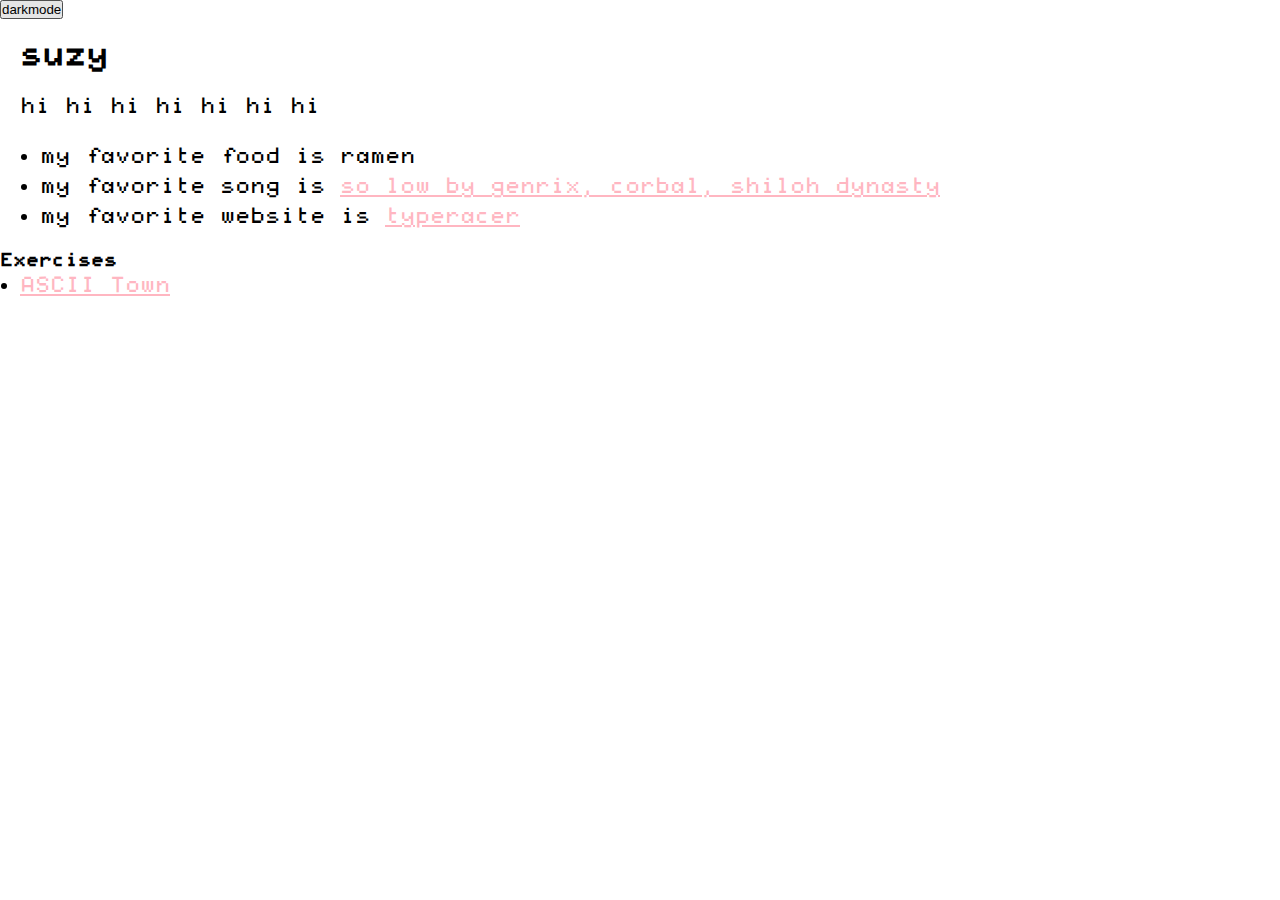
==== index.html @ d953b008 "darkmode button" ====
<!DOCTYPE html>
<html>

<head>

  <link rel="stylesheet" type="text/css" href="assets/style.css">
  <title>suzy | UI Design Programming 1</title>
  <meta charset="utf-8" />
</head>

<body>

 <button type="button">darkmode</button>

  <!-- this is where my code is-->
  <div id="grid">
    <div id="left-column" class="scroll">  

      <!-- my favorite pokemon -->
      <!-- <img src="https://archives.bulbagarden.net/media/upload/thumb/5/53/054Psyduck.png/140px-054Psyduck.png" alt="Psyduck" /> -->

      <!-- about me-->
      <h1>suzy</h1>  
      <p class="desc"> hi hi hi hi hi hi hi </p>
      <ul>
        <li>my favorite food is ramen</li>
        <li>my favorite song is <a href="https://open.spotify.com/track/1W9mO8lVFD2AhsIRwwMQ8r?si=76e4ce6cb79a4d27">so low by genrix, corbal, shiloh dynasty</a></li>
        <li>my favorite website is <a href="https://play.typeracer.com/">typeracer</a></li>
      </ul>

    </div>
  </div>
</body>
</html>
<h3>Exercises</h3>
      <ul>
        <li><a href="ascii/exterior-suzychim.html">ASCII Town</a></li>
      </ul>
---- assets/style.css ----
@font-face {
  font-family: FT88;
  src: url(FT88-Regular.woff);
}

* {
	margin:  0px;
	padding:  0px;
	box-sizing: border-box;
}

/* adjusting fonts */

body {
	 font-family: ‘FT88’, Arial, "Helvetica Neue", Helvetica, sans-serif;

	transition: background 500ms ease;

	Font-family: 'FT88' ;
}

p, li {
	font-size:  22px;
	line-height: 30px;
}

/* adjusting spacing */

#left-column {
	padding: 20px;
}

h1, p {
	margin-bottom:  20px;
}

ul, ol {
	margin-left: 20px;
}

img {
	max-width: 100%;
	height:  auto;
}

a, a:visited {
  transition: all 500ms ease;
  color: lightpink;
}

a:hover {
  color: red;  
}

/* uncomment the code below to set the grid */

/*#grid {
	display: grid;
	grid-template-columns: 1fr 1fr;
}

body {
	overflow: hidden;
}

.scroll {
	padding:  20px;
	overflow: scroll;
	height: 100vh;
}

#left-column {
}

#right-column {
	background: #333;
}*/
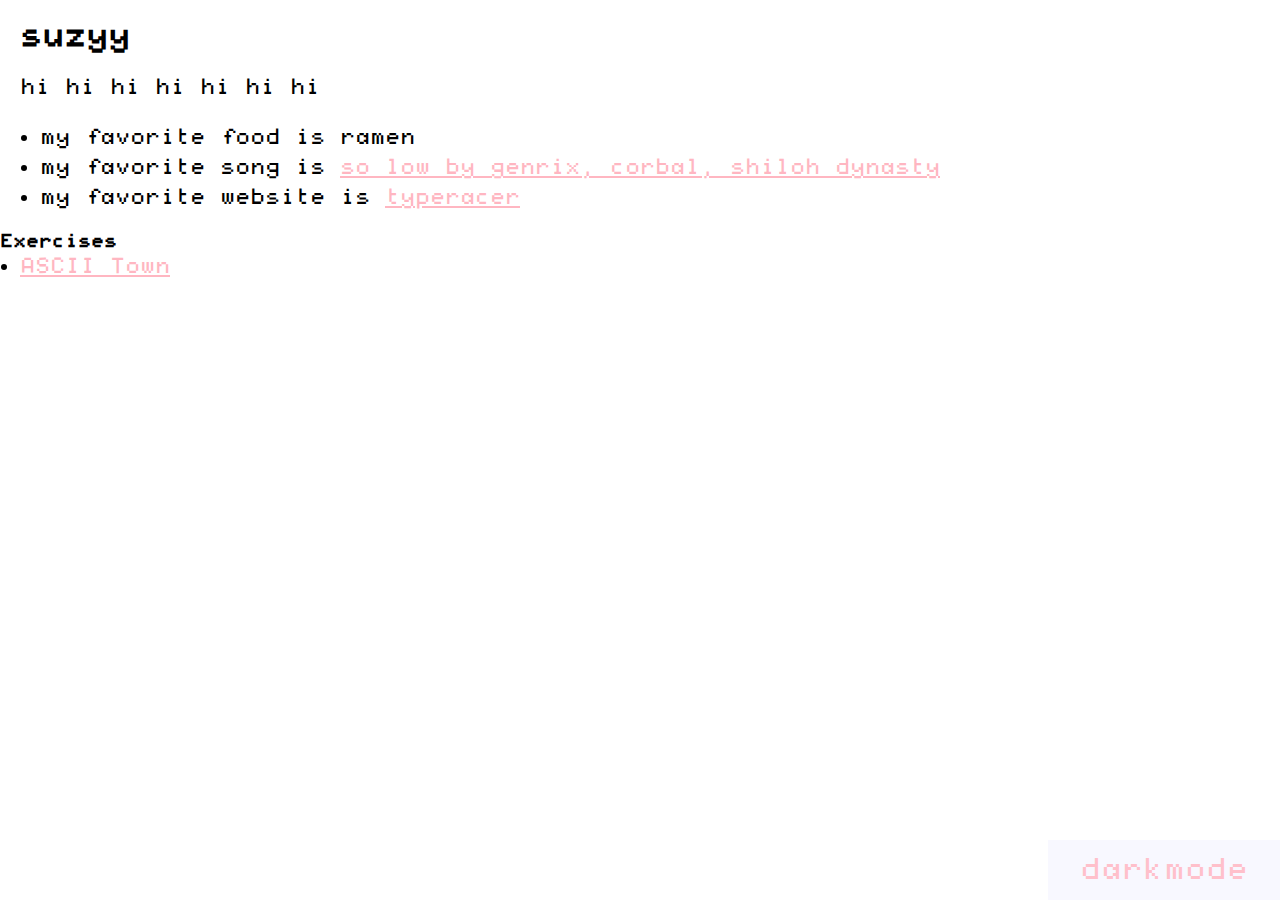
==== commit 45ebe574: "darkmode" ====
--- a/index.html
+++ b/index.html
@@ -3,6 +3,9 @@
 <html>
 
 <head>
+
+<script src="https://ajax.googleapis.com/ajax/libs/jquery/3.6.0/jquery.min.js"></script>
+ <script type="text/javascript" src="assets/script.js"></script>
 
   <link rel="stylesheet" type="text/css" href="assets/style.css">
   <title>suzy | UI Design Programming 1</title>
@@ -11,7 +14,8 @@
 
 <body>
 
- <button type="button">darkmode</button>
+ 
+
 
   <!-- this is where my code is-->
   <div id="grid">
@@ -21,7 +25,7 @@
       <!-- <img src="https://archives.bulbagarden.net/media/upload/thumb/5/53/054Psyduck.png/140px-054Psyduck.png" alt="Psyduck" /> -->
 
       <!-- about me-->
-      <h1>suzy</h1>  
+      <h1>suzyy</h1>  
       <p class="desc"> hi hi hi hi hi hi hi </p>
       <ul>
         <li>my favorite food is ramen</li>
@@ -31,9 +35,15 @@
 
     </div>
   </div>
-</body>
-</html>
+
 <h3>Exercises</h3>
       <ul>
         <li><a href="ascii/exterior-suzychim.html">ASCII Town</a></li>
       </ul>
+
+       <button id="button">darkmode</button>
+
+
+</body>
+</html>
+
--- a/assets/style.css
+++ b/assets/style.css
@@ -14,10 +14,24 @@
 body {
 	 font-family: ‘FT88’, Arial, "Helvetica Neue", Helvetica, sans-serif;
 
-	transition: background 500ms ease;
+	color: black;
 
 	Font-family: 'FT88' ;
+
+	background-color: white;
 }
+
+.darkmode {
+	 font-family: ‘FT88’, Arial, "Helvetica Neue", Helvetica, sans-serif;
+
+
+	color: ghostwhite;
+	Font-family: 'FT88' ;
+
+	background-color: black;
+}
+
+
 
 p, li {
 	font-size:  22px;
@@ -50,7 +64,26 @@
 
 a:hover {
   color: red;  
+
 }
+
+#button {
+  border: none;
+  color: pink;
+  background-color: ghostwhite;
+  padding: 15px 32px;
+  text-align: center;
+  text-decoration: none;
+ 
+  font-family: FT88;
+  font-size: 30px;
+  
+  cursor: pointer;
+ position: absolute;
+ bottom: 0;
+ right:0;
+}
+
 
 /* uncomment the code below to set the grid */
 
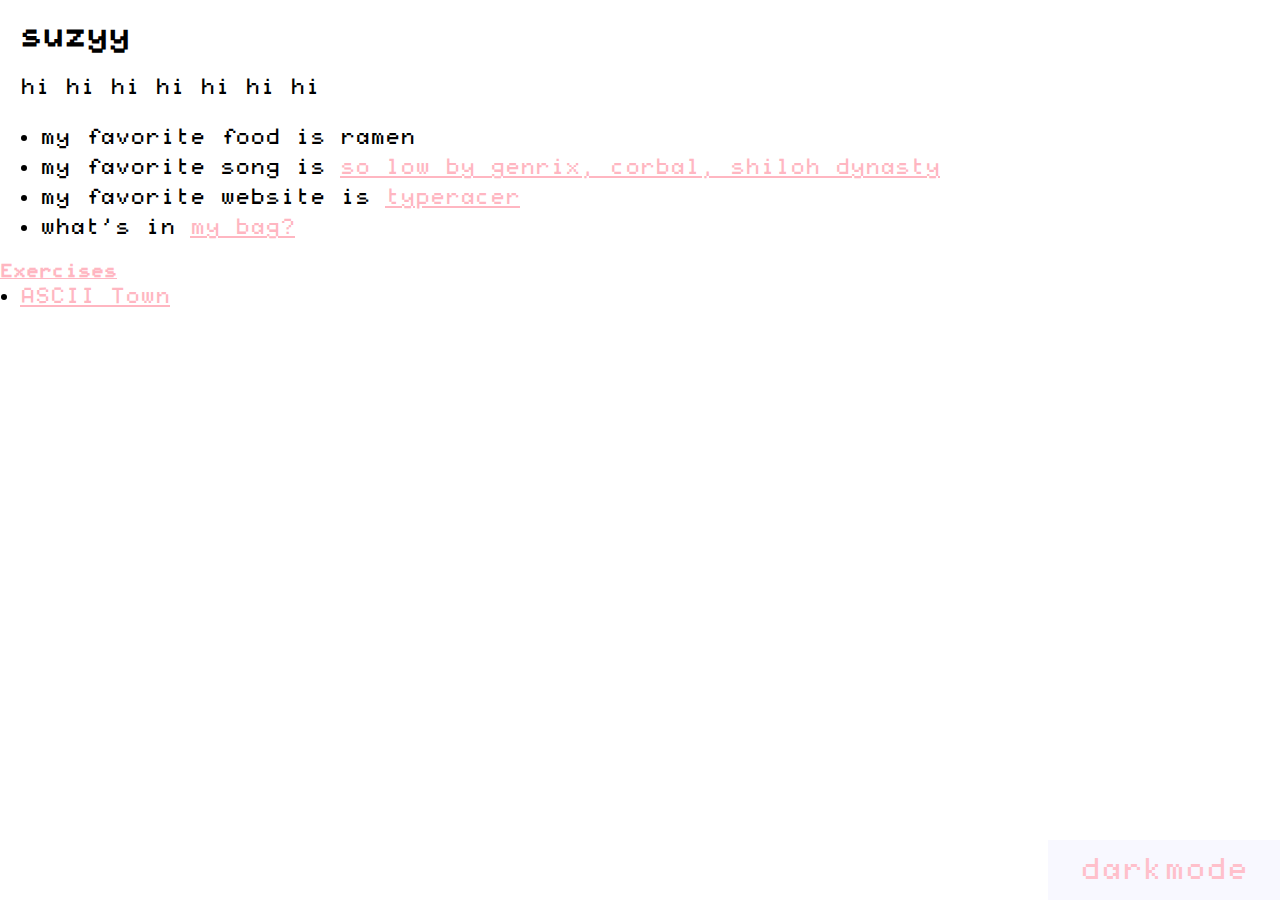
==== commit 46bba9d8: "l" ====
--- a/index.html
+++ b/index.html
@@ -4,6 +4,8 @@
 
 <head>
 
+  
+<meta name="viewport" content="width=device-width, initial-scale=1.0">
 <script src="https://ajax.googleapis.com/ajax/libs/jquery/3.6.0/jquery.min.js"></script>
  <script type="text/javascript" src="assets/script.js"></script>
 
@@ -14,7 +16,6 @@
 
 <body>
 
- 
 
 
   <!-- this is where my code is-->
@@ -31,14 +32,16 @@
         <li>my favorite food is ramen</li>
         <li>my favorite song is <a href="https://open.spotify.com/track/1W9mO8lVFD2AhsIRwwMQ8r?si=76e4ce6cb79a4d27">so low by genrix, corbal, shiloh dynasty</a></li>
         <li>my favorite website is <a href="https://play.typeracer.com/">typeracer</a></li>
+        <li>what's in <a href="https://suzychim.github.io/bag/">my bag?</li>
       </ul>
 
     </div>
   </div>
 
+
 <h3>Exercises</h3>
-      <ul>
-        <li><a href="ascii/exterior-suzychim.html">ASCII Town</a></li>
+     <ul>
+        <li><a href="ascii_town/exterior-suzychim.html">ASCII Town</a></li>
       </ul>
 
        <button id="button">darkmode</button>
--- a/assets/style.css
+++ b/assets/style.css
@@ -85,6 +85,18 @@
 }
 
 
+   /* Landscape iPhone X */
+@media only screen 
+  and (min-device-width: 375px) 
+  and (max-device-width: 812px) {
+        body {
+        	background: green;
+        }
+}
+
+
+
+
 /* uncomment the code below to set the grid */
 
 /*#grid {
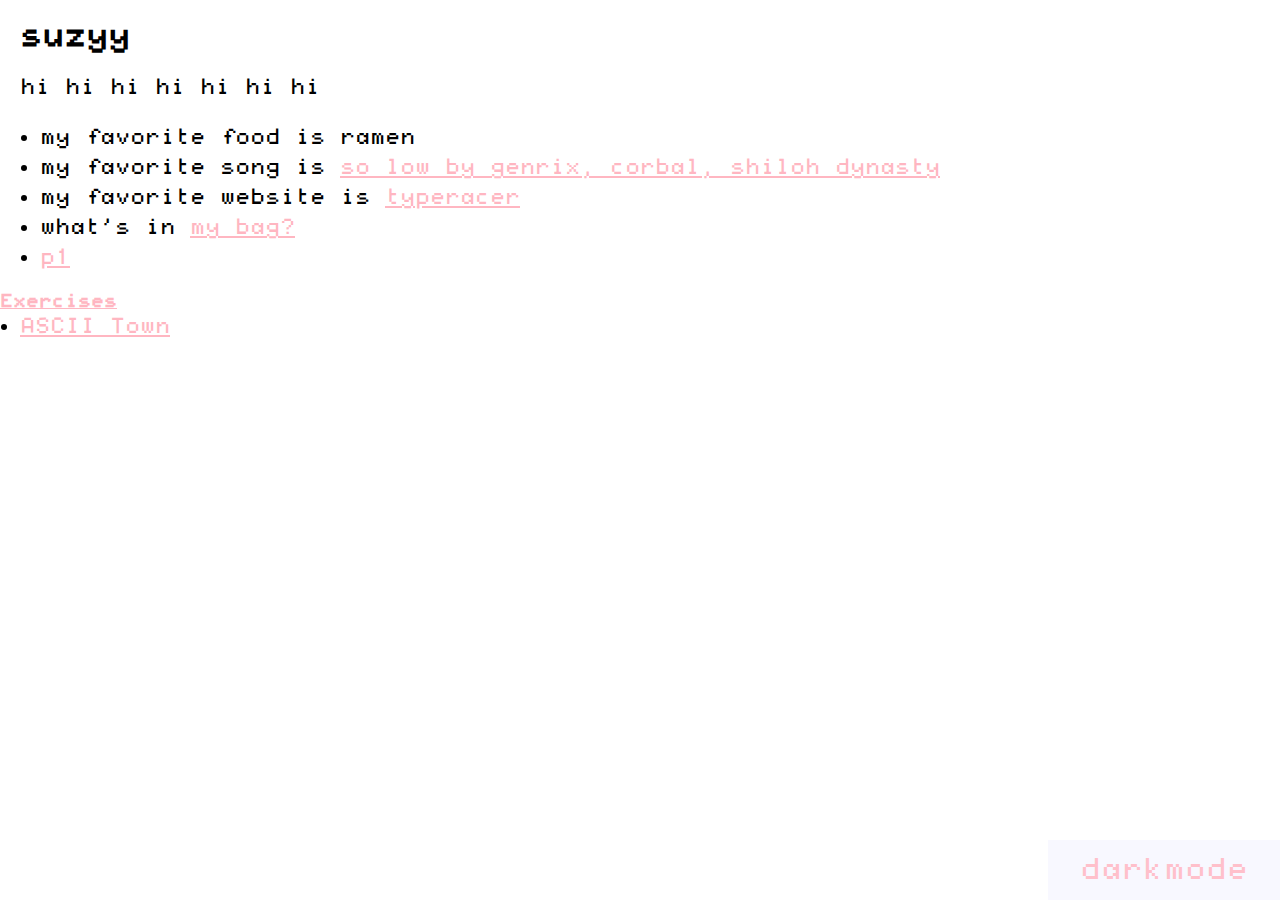
==== commit 8f841fc9: "Update index.html" ====
--- a/index.html
+++ b/index.html
@@ -33,6 +33,7 @@
         <li>my favorite song is <a href="https://open.spotify.com/track/1W9mO8lVFD2AhsIRwwMQ8r?si=76e4ce6cb79a4d27">so low by genrix, corbal, shiloh dynasty</a></li>
         <li>my favorite website is <a href="https://play.typeracer.com/">typeracer</a></li>
         <li>what's in <a href="https://suzychim.github.io/bag/">my bag?</li>
+        <li><a href="https://www.figma.com/file/qsgSiG2GpUGQcRySMWWR0Z/Wireframe?type=design&t=0NinJdxQatCcvHoW-1">p1</li>
       </ul>
 
     </div>
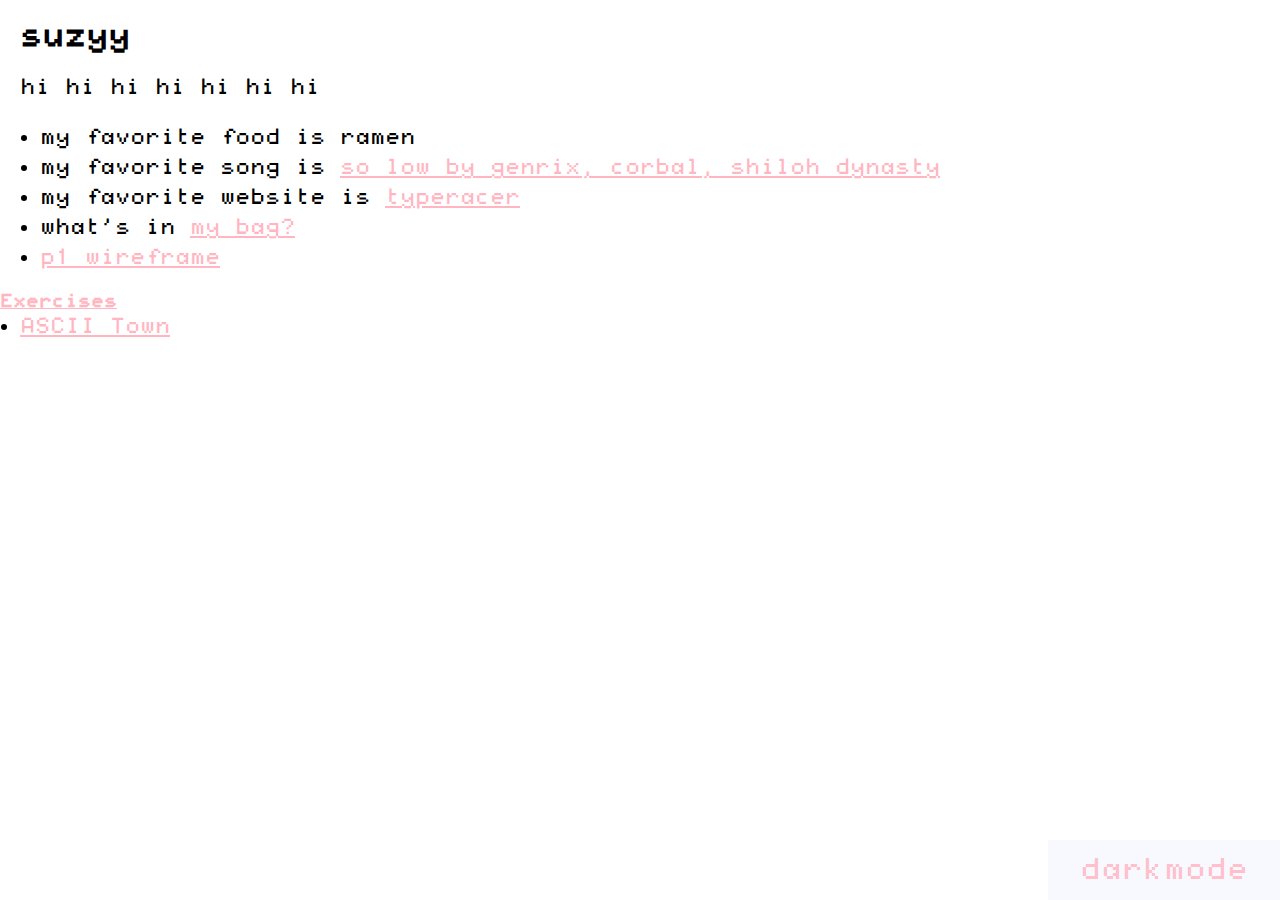
==== commit e517a71c: "k" ====
--- a/index.html
+++ b/index.html
@@ -33,7 +33,7 @@
         <li>my favorite song is <a href="https://open.spotify.com/track/1W9mO8lVFD2AhsIRwwMQ8r?si=76e4ce6cb79a4d27">so low by genrix, corbal, shiloh dynasty</a></li>
         <li>my favorite website is <a href="https://play.typeracer.com/">typeracer</a></li>
         <li>what's in <a href="https://suzychim.github.io/bag/">my bag?</li>
-        <li><a href="https://www.figma.com/file/qsgSiG2GpUGQcRySMWWR0Z/Wireframe?type=design&t=0NinJdxQatCcvHoW-1">p1</li>
+        <li><a href="https://www.figma.com/file/qsgSiG2GpUGQcRySMWWR0Z/Wireframe?type=design&t=0NinJdxQatCcvHoW-1">p1 wireframe</li>
       </ul>
 
     </div>
--- a/assets/style.css
+++ b/assets/style.css
@@ -30,6 +30,14 @@
 
 	background-color: black;
 }
+
+ #moon {
+      width: 80px;
+      height: 80px;
+      border-radius: 50%;
+      box-shadow: 15px 15px 0 0 red;
+    }
+  
 
 
 
